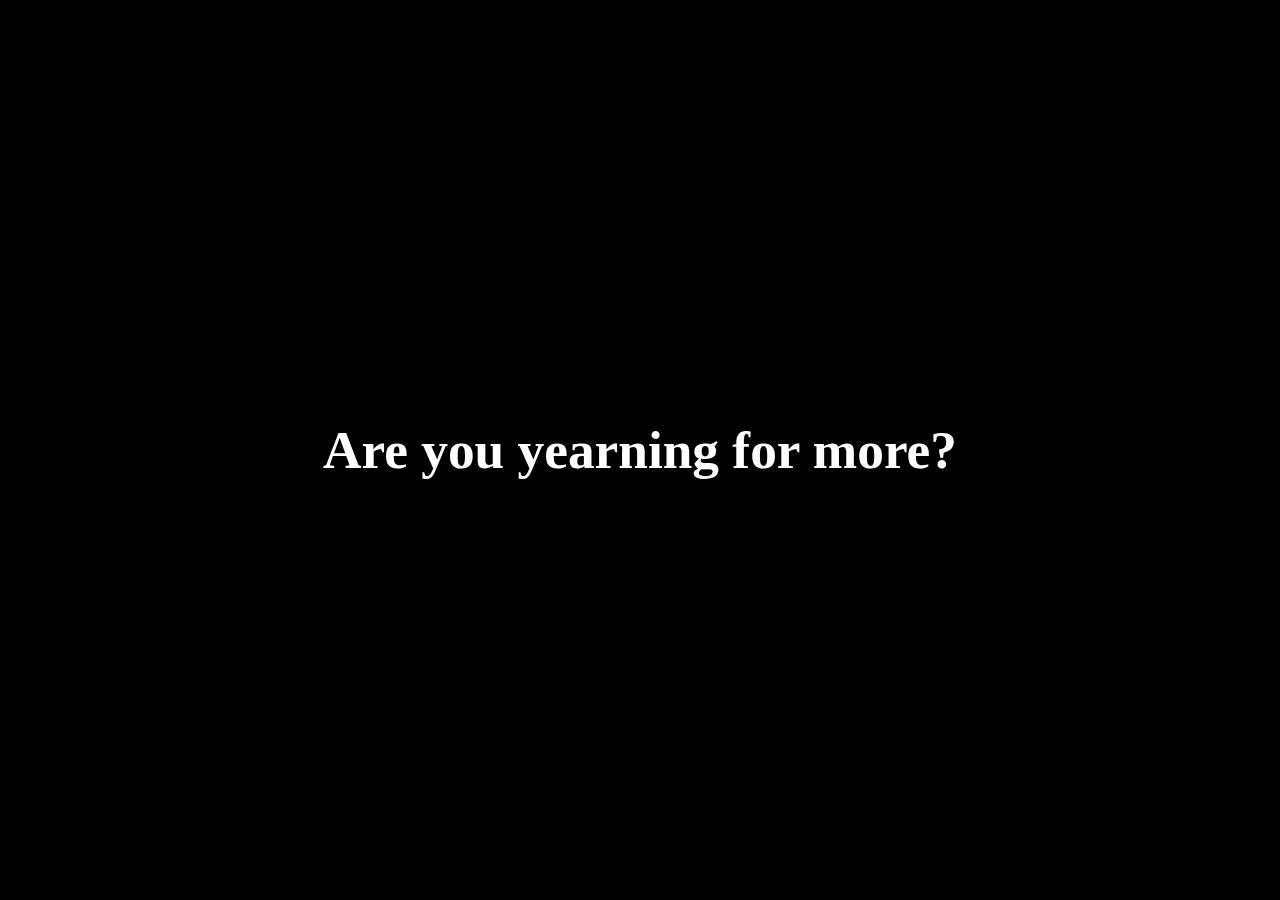
==== index.html @ 3dea5633 "Add basic front page" ====
<!DOCTYPE html>
<html lang="en" itemscope itemtype="http://schema.org/WebPage">
<head>
    <meta charset="utf-8">
    <meta name="viewport" content="width=device-width, initial-scale=1">
    <meta http-equiv="X-UA-Compatible" content="IE=edge">
    <meta name="referrer" content="strict-origin-when-cross-origin">
    <meta property="og:title" content="Are you yearning for more?">
    <meta property="og:type" content="website">
    <meta property="og:url" content="">
    <meta property="og:description" content="Are you yearning for more?">

    <title>Are you yearning for more?</title>
    <link rel="stylesheet" type="text/css" href="style.css">
</head>

<body>
    <div class="center">
        <h1>Are you yearning for more?</h1>
    </div>
</body>
</html>
---- style.css ----
body {
    text-align: center;
    margin:0px;
    background: black;
}

h1 {
    color: white;
    font-size: 40pt;
}

.center {
  display: flex;
  justify-content: center;
  align-items: center;
  height: 100vh;
}
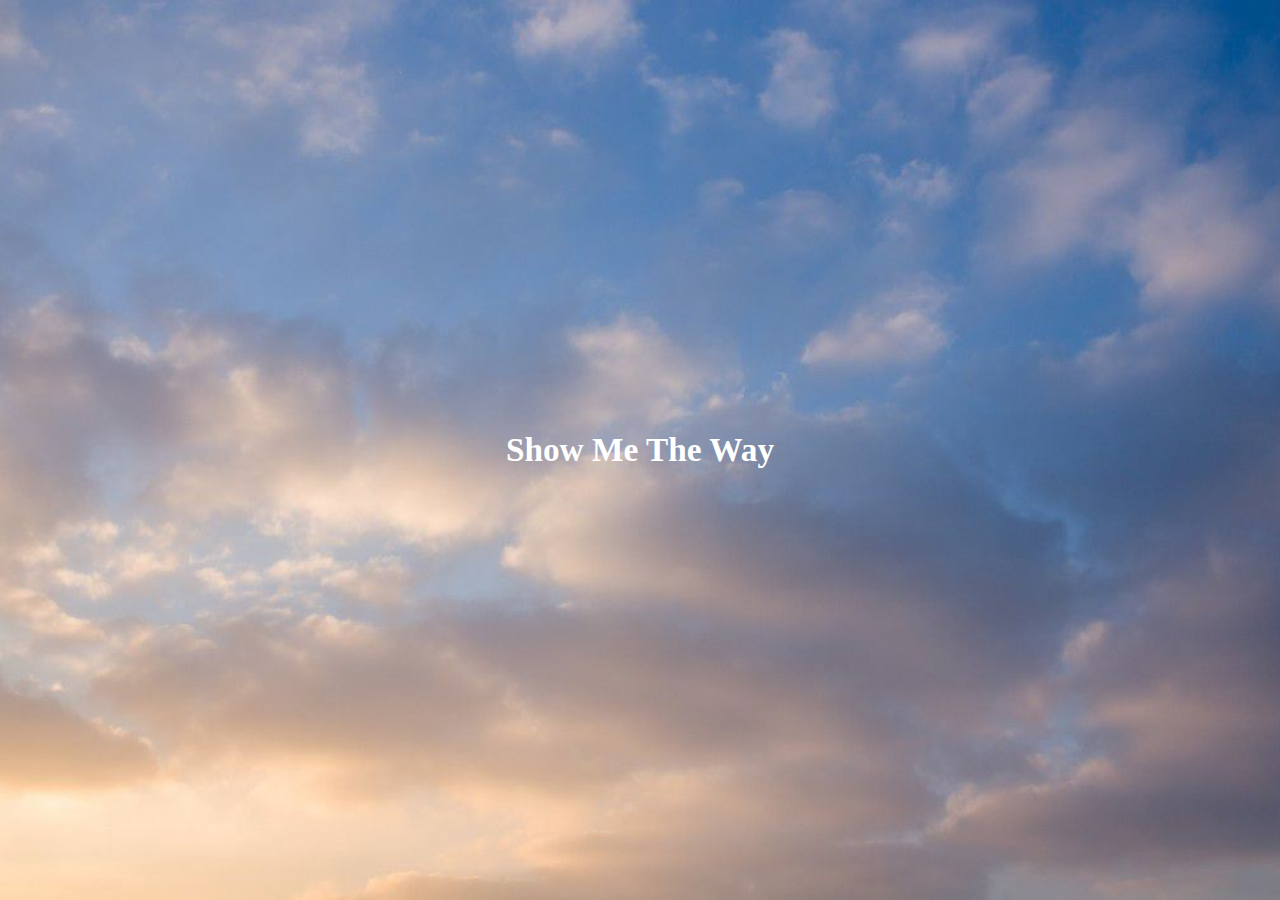
==== commit f74c5436: "Add click-through" ====
--- a/index.html
+++ b/index.html
@@ -16,7 +16,9 @@
 
 <body>
     <div class="center">
-        <h1>Are you yearning for more?</h1>
+        <h1>
+            <a href="essenes.html">Show Me The Way</a>
+        </h1>
     </div>
 </body>
 </html>
--- a/style.css
+++ b/style.css
@@ -1,17 +1,47 @@
 body {
     text-align: center;
     margin:0px;
-    background: black;
+    background-image: url("img/clouds.jpg");
+    background-size: cover;
+    font-family: cursive;
 }
 
 h1 {
     color: white;
-    font-size: 40pt;
+    font-size: 25pt;
 }
 
+a {
+    color: white;
+    text-shadow: 0px 0px 0px transparent;
+    transition: text-shadow 0.75s ease-in-out;
+}
+
+/* unvisited link */
+a:link {
+    text-decoration: none;
+}
+
+/* visited link */
+a:visited {
+    text-decoration: none;
+}
+
+/* mouse over link */
+a:hover {
+    text-decoration: none;
+    text-shadow: 0px 0px 35px gold;
+}
+
+/* selected link */
+a:active {
+    text-decoration: none;
+} 
+
 .center {
-  display: flex;
-  justify-content: center;
-  align-items: center;
-  height: 100vh;
+    display: flex;
+    flex-direction: column;
+    justify-content: center;
+    align-items: center;
+    height: 100vh;
 }
